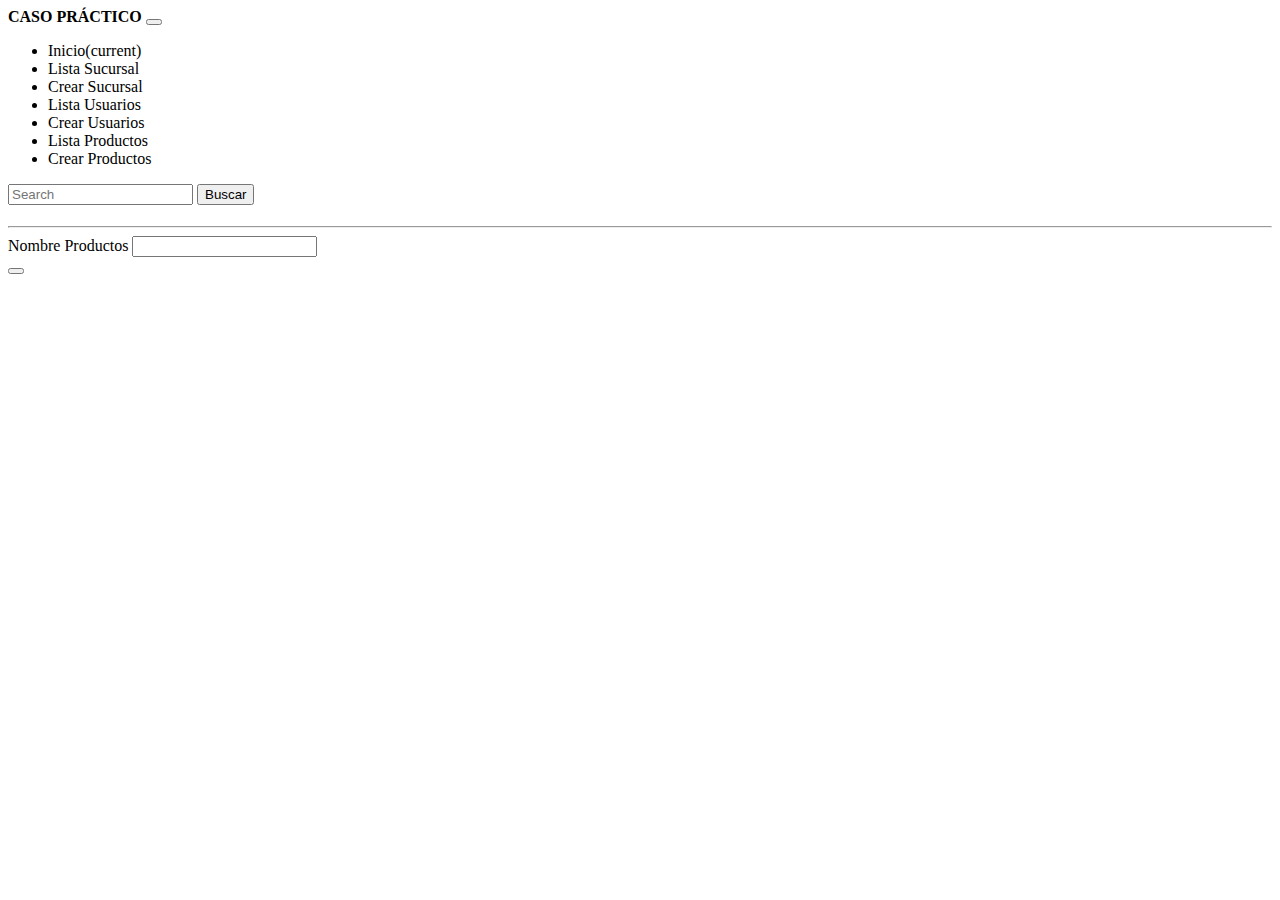
==== src/main/resources/templates/formProductos.html @ 962e656b "Html" ====
<!DOCTYPE html>
<html xmlns:th="http://thymeleaf.org">
<head>
<meta charset="utf-8">
<title th:text="${TituloPagina}"></title>
<link rel="stylesheet" th:href="@{/bootstrap/bootstrap.min.css}">
</head>
<body>

	<nav class="navbar navbar-expand-lg navbar-light bg-light">
		<a class="navbar-brand" th:href="@{/app/home}"><b>CASO PRÁCTICO</b></a>
		<button class="navbar-toggler" type="button" data-toggle="collapse"
			data-target="#navbarSupportedContent"
			aria-controls="navbarSupportedContent" aria-expanded="false"
			aria-label="Toggle navigation">
			<span class="navbar-toggler-icon"></span>
		</button>

		<div class="collapse navbar-collapse" id="navbarSupportedContent">
			<ul class="navbar-nav mr-auto">
				<li class="nav-item active"><a class="nav-link"
					th:href="@{/app/home}">Inicio<span class="sr-only">(current)</span>
				</a></li>
				<li class="nav-item"><a class="nav-link"
					th:href="@{/app/listar}">Lista Sucursal</a></li>
				<li class="nav-item"><a class="nav-link"
					th:href="@{/app/crear}">Crear Sucursal</a></li>
				<li class="nav-item"><a class="nav-link"
					th:href="@{/app/crear}">Lista Usuarios</a></li>
				<li class="nav-item"><a class="nav-link"
					th:href="@{/app/crear}">Crear Usuarios</a></li>
				<li class="nav-item"><a class="nav-link"
					th:href="@{/app/crear}">Lista Productos</a></li>
				<li class="nav-item"><a class="nav-link"
					th:href="@{/app/crear}">Crear Productos</a></li>
			</ul>
			<form class="form-inline my-2 my-lg-0">
				<input class="form-control mr-sm-2" type="search"
					placeholder="Search" aria-label="Search">
				<button class="btn btn-outline-success my-2 my-sm-0" type="submit">Buscar</button>
			</form>
		</div>
	</nav>

	<div class="container mt-2">
		<div class="jumbotron">
			<center><h1 class="display-4" th:text="${titulo}"></h1></center>
			<p class="lead" th:text="${Estado}"></p>
			<hr class="my-4">

			<div>
				<form th:action="@{/app/form}" th:object="${personaje}" method="post" enctype="multipart/form-data">
				
					<div class="form-group">
						<label for="idNombres">Nombre Productos</label> <input type="text"
							name="nombres" class="form-control" id="idNombres"
							th:field="*{nombres}">
						<div class="alert alert-danger"
							th:if="${#fields.hasErrors('nombres')}" th:errors="*{nombres}"></div>
					</div>
					<button type="submit" class="btn btn-success" th:text="${titulobtn}"></button>
				</form>
			</div>

		</div>
	</div>


	<script src="/bootstrap/jquery.slim.min.js"></script>
	<script src="/bootstrap/bootstrap.bundle.min.js"></script>
</body>
</html>
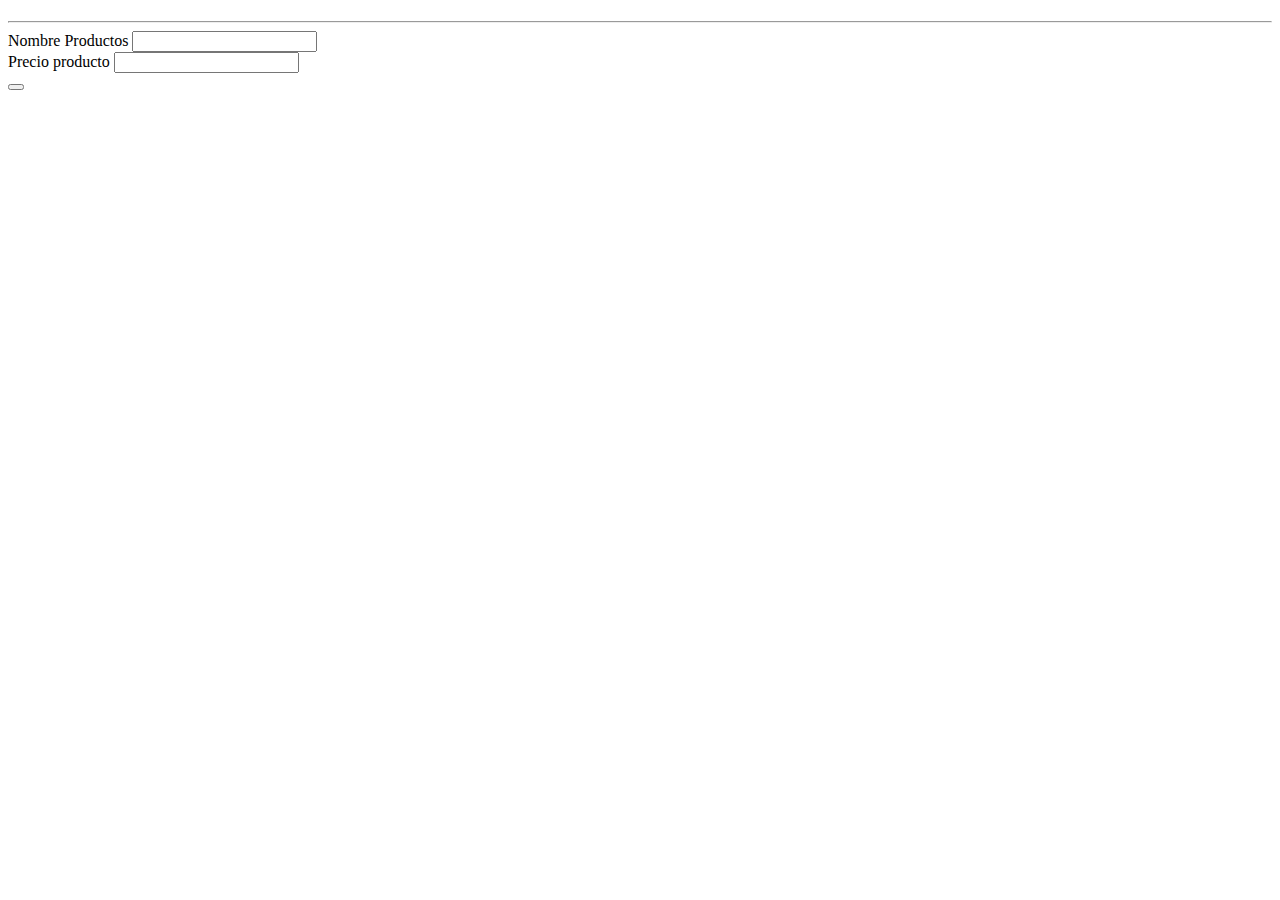
==== commit 99aa0e6c: "mvc producto funcional" ====
--- a/src/main/resources/templates/formProductos.html
+++ b/src/main/resources/templates/formProductos.html
@@ -7,56 +7,30 @@
 </head>
 <body>
 
-	<nav class="navbar navbar-expand-lg navbar-light bg-light">
-		<a class="navbar-brand" th:href="@{/app/home}"><b>CASO PRÁCTICO</b></a>
-		<button class="navbar-toggler" type="button" data-toggle="collapse"
-			data-target="#navbarSupportedContent"
-			aria-controls="navbarSupportedContent" aria-expanded="false"
-			aria-label="Toggle navigation">
-			<span class="navbar-toggler-icon"></span>
-		</button>
-
-		<div class="collapse navbar-collapse" id="navbarSupportedContent">
-			<ul class="navbar-nav mr-auto">
-				<li class="nav-item active"><a class="nav-link"
-					th:href="@{/app/home}">Inicio<span class="sr-only">(current)</span>
-				</a></li>
-				<li class="nav-item"><a class="nav-link"
-					th:href="@{/app/listar}">Lista Sucursal</a></li>
-				<li class="nav-item"><a class="nav-link"
-					th:href="@{/app/crear}">Crear Sucursal</a></li>
-				<li class="nav-item"><a class="nav-link"
-					th:href="@{/app/crear}">Lista Usuarios</a></li>
-				<li class="nav-item"><a class="nav-link"
-					th:href="@{/app/crear}">Crear Usuarios</a></li>
-				<li class="nav-item"><a class="nav-link"
-					th:href="@{/app/crear}">Lista Productos</a></li>
-				<li class="nav-item"><a class="nav-link"
-					th:href="@{/app/crear}">Crear Productos</a></li>
-			</ul>
-			<form class="form-inline my-2 my-lg-0">
-				<input class="form-control mr-sm-2" type="search"
-					placeholder="Search" aria-label="Search">
-				<button class="btn btn-outline-success my-2 my-sm-0" type="submit">Buscar</button>
-			</form>
-		</div>
-	</nav>
+	<header th:replace="/layout :: header"></header>
 
 	<div class="container mt-2">
 		<div class="jumbotron">
 			<center><h1 class="display-4" th:text="${titulo}"></h1></center>
-			<p class="lead" th:text="${Estado}"></p>
+			<!-- <p class="lead" th:text="${Estado}"></p> -->
 			<hr class="my-4">
 
 			<div>
-				<form th:action="@{/app/form}" th:object="${personaje}" method="post" enctype="multipart/form-data">
+				<form th:action="@{/productos/form}" th:object="${producto}" method="post" >
 				
 					<div class="form-group">
-						<label for="idNombres">Nombre Productos</label> <input type="text"
-							name="nombres" class="form-control" id="idNombres"
-							th:field="*{nombres}">
+						<label >Nombre Productos</label> <input type="text"
+							name="nombre" class="form-control"
+							th:field="*{nombre}">
 						<div class="alert alert-danger"
-							th:if="${#fields.hasErrors('nombres')}" th:errors="*{nombres}"></div>
+							th:if="${#fields.hasErrors('nombre')}" th:errors="*{nombre}"></div>
+					</div>
+					<div class="form-group">
+						<label >Precio producto</label> <input type="text"
+							name="precio" class="form-control"
+							th:field="*{precio}">
+						<div class="alert alert-danger"
+							th:if="${#fields.hasErrors('precio')}" th:errors="*{precio}"></div>
 					</div>
 					<button type="submit" class="btn btn-success" th:text="${titulobtn}"></button>
 				</form>
